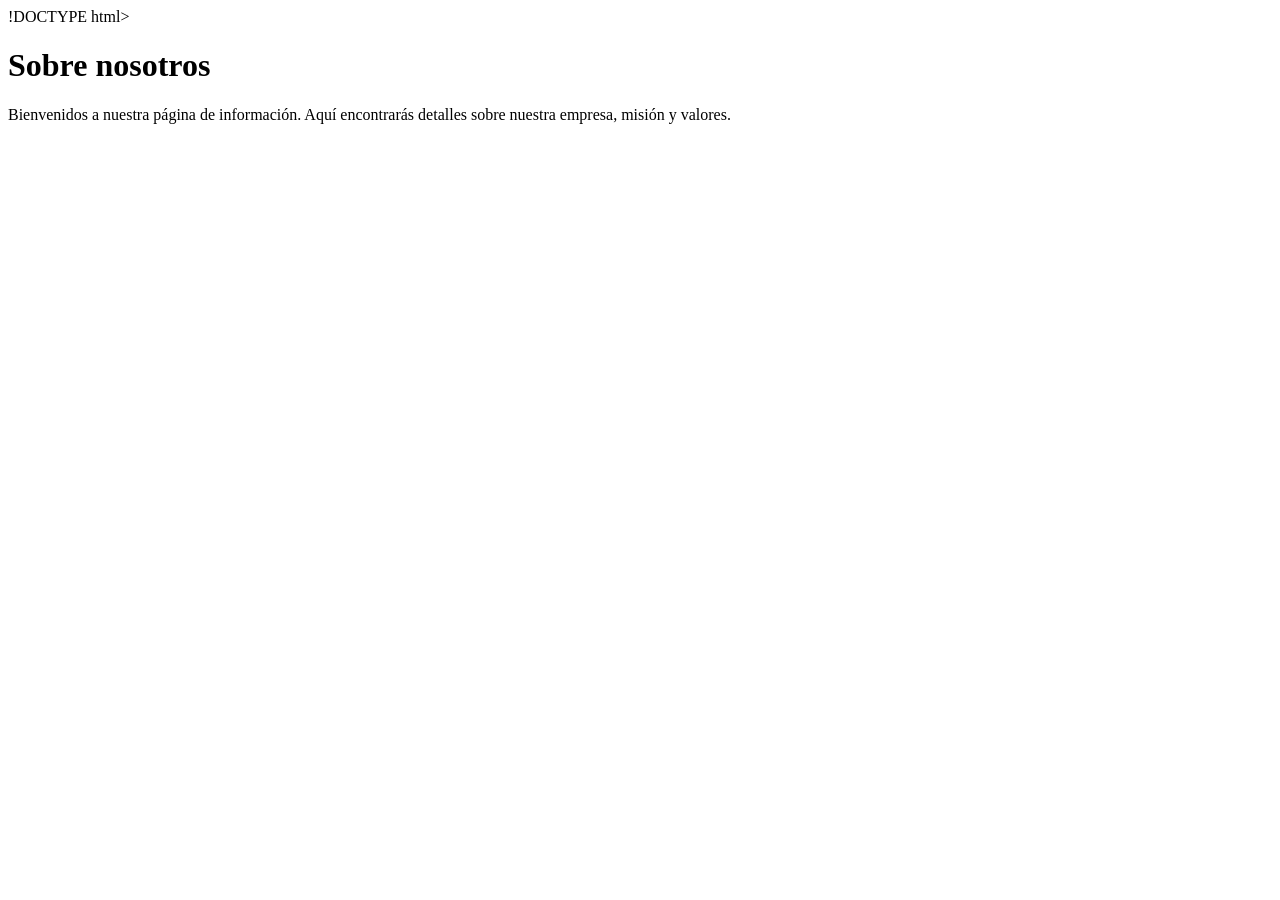
==== sobre_nosotros.html @ 0d7b9003 "Añade página sobre nosotros" ====
!DOCTYPE html>
<html lang="es">
<head>
  <meta charset="UTF-8">
  <title>Sobre nosotros</title>
</head>
<body>
  <h1>Sobre nosotros</h1>
  <p>Bienvenidos a nuestra página de información. Aquí encontrarás detalles sobre nuestra empresa, 
    misión y valores.</p>
</body>
</html>
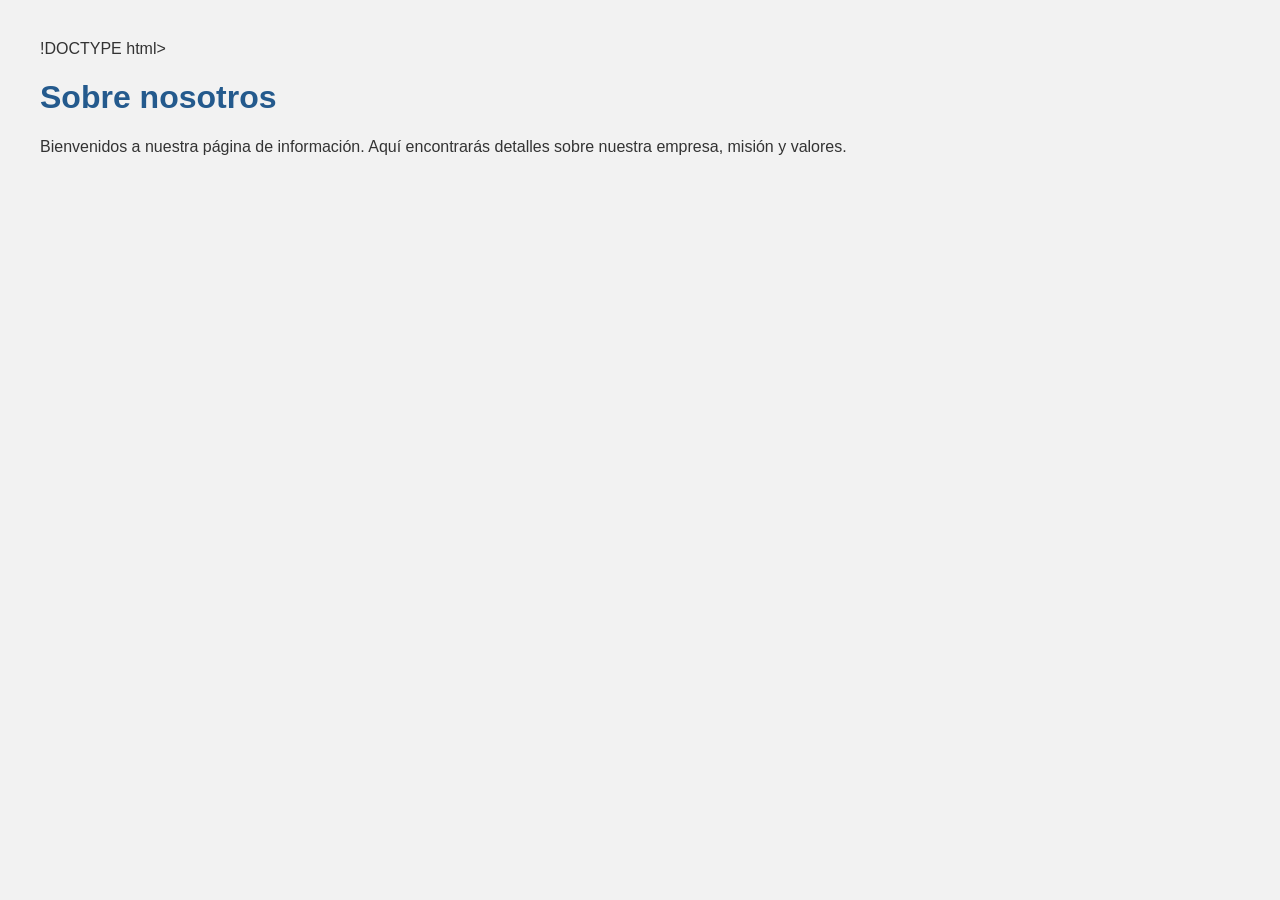
==== commit 3cd7cac8: "Enlaza la hoja de estilos" ====
--- a/sobre_nosotros.html
+++ b/sobre_nosotros.html
@@ -2,6 +2,7 @@
 <html lang="es">
 <head>
   <meta charset="UTF-8">
+  <link rel="stylesheet" href="estilos.css">
   <title>Sobre nosotros</title>
 </head>
 <body>
--- a/estilos.css
+++ b/estilos.css
@@ -0,0 +1,10 @@
+body {
+    font-family: Arial, sans-serif;
+    margin: 40px;
+    background-color: #f2f2f2   ;   
+    color: #333;
+}
+
+h1{
+    color: #245a8d;
+}
